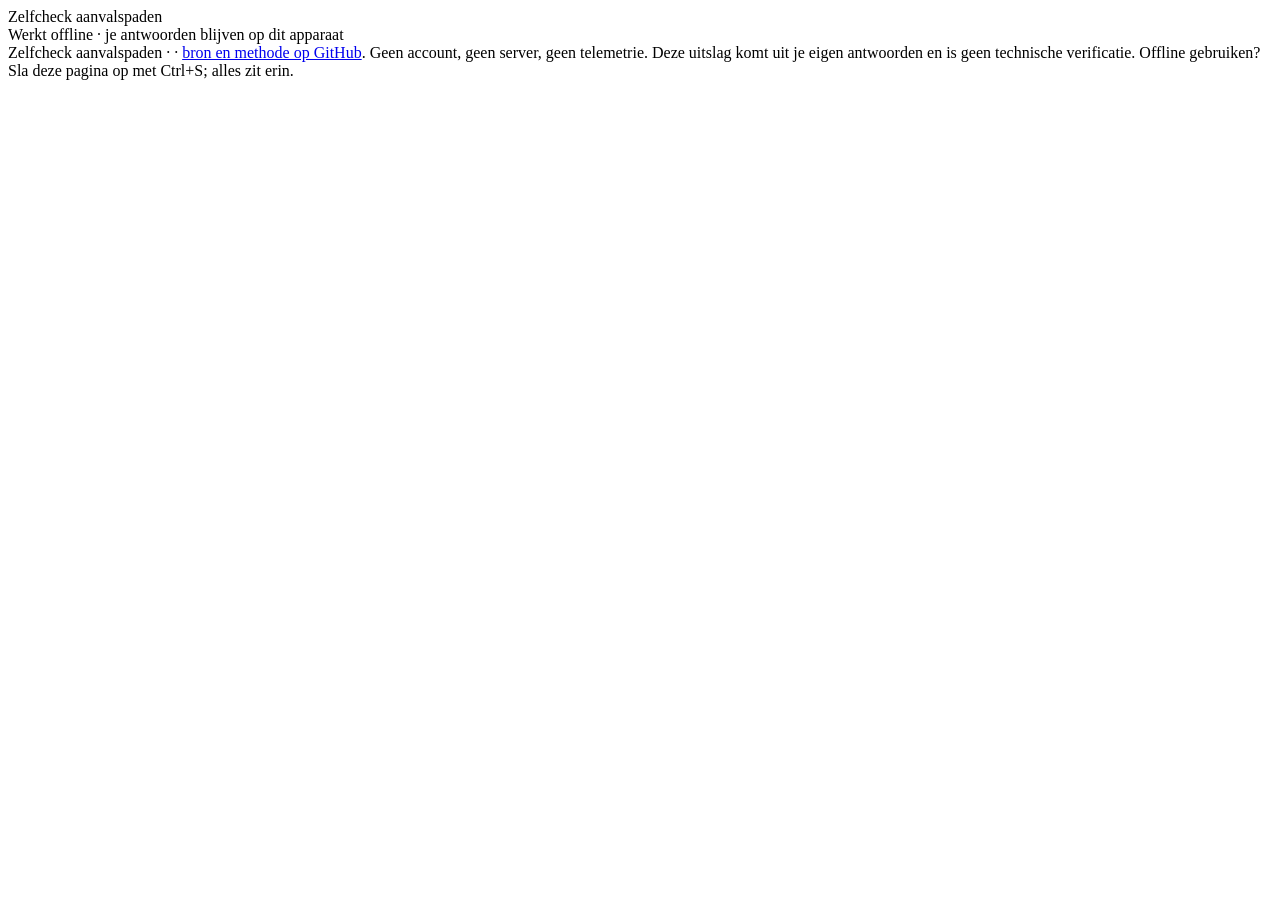
==== check/bron/index.html @ 30c916ea "check: de zelfcheck gebouwd vanaf de bron, een offline HTML met CSP-hashes en browsertests" ====
<!doctype html>
<html lang="nl">
<head>
<meta charset="utf-8">
<meta name="viewport" content="width=device-width, initial-scale=1">
<meta http-equiv="Content-Security-Policy" content="default-src 'none'; script-src 'sha256-__SCRIPT_HASH__'; style-src 'sha256-__STYLE_HASH__'; img-src data:; form-action 'none'; base-uri 'none'">
<title>Zelfcheck aanvalspaden</title>
<meta name="description" content="Offline zelfcheck: welke aanvalspaden staan bij jullie open? Alle vragen en regels komen uit een open bron.">
<style>__CSS__</style>
</head>
<body>
<header>
  <div class="binnen">
    <div class="naam">Zelfcheck aanvalspaden</div>
    <div class="sub">Werkt offline &middot; je antwoorden blijven op dit apparaat</div>
  </div>
</header>

<main id="app">
  <noscript>
    <section class="kaart">
      <h1>Zelfcheck aanvalspaden</h1>
      <p>Deze zelfcheck rekent in je browser, zodat je antwoorden nergens heen gaan. Daarvoor is JavaScript
      nodig. De vragen en de regels staan open in <code>paden.json</code> in de repository, dus je kunt ze
      ook zonder deze pagina lezen.</p>
    </section>
  </noscript>
</main>

<footer>
  <div class="binnen">
    Zelfcheck aanvalspaden &middot; <span id="versie"></span> &middot;
    <a href="https://github.com/security-commons-nl/aanvalspaden" rel="noopener">bron en methode op GitHub</a>.
    Geen account, geen server, geen telemetrie. Deze uitslag komt uit je eigen antwoorden en is geen
    technische verificatie. Offline gebruiken? Sla deze pagina op met Ctrl+S; alles zit erin.
  </div>
</footer>

<script>__SCRIPT__</script>
</body>
</html>
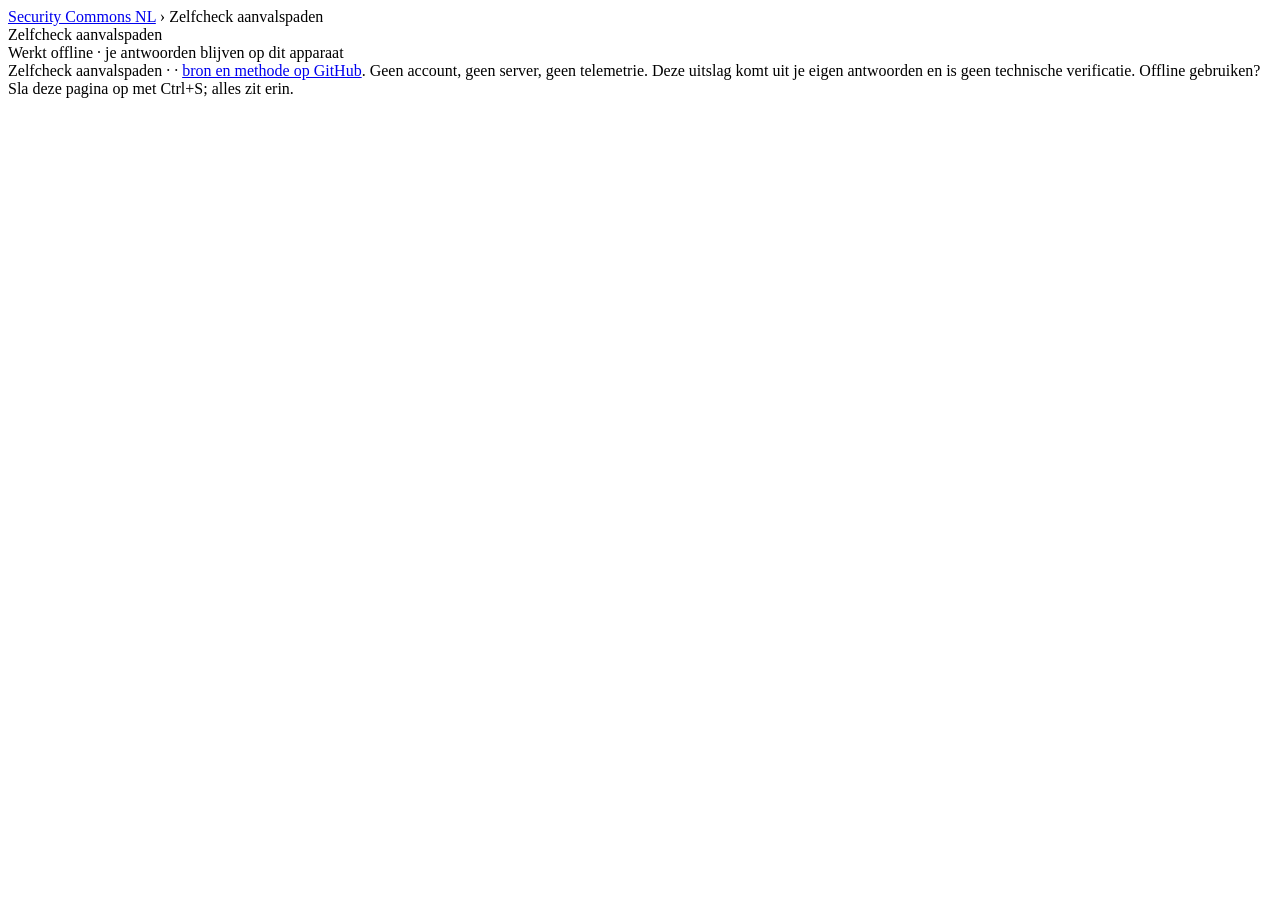
==== commit 15ede4ba: "check: kruimelpad in de header (statuut B10), met test" ====
--- a/check/bron/index.html
+++ b/check/bron/index.html
@@ -11,6 +11,7 @@
 <body>
 <header>
   <div class="binnen">
+    <nav class="kruimel" aria-label="Kruimelpad"><a href="https://security-commons-nl.github.io/">Security Commons NL</a> &rsaquo; <span>Zelfcheck aanvalspaden</span></nav>
     <div class="naam">Zelfcheck aanvalspaden</div>
     <div class="sub">Werkt offline &middot; je antwoorden blijven op dit apparaat</div>
   </div>
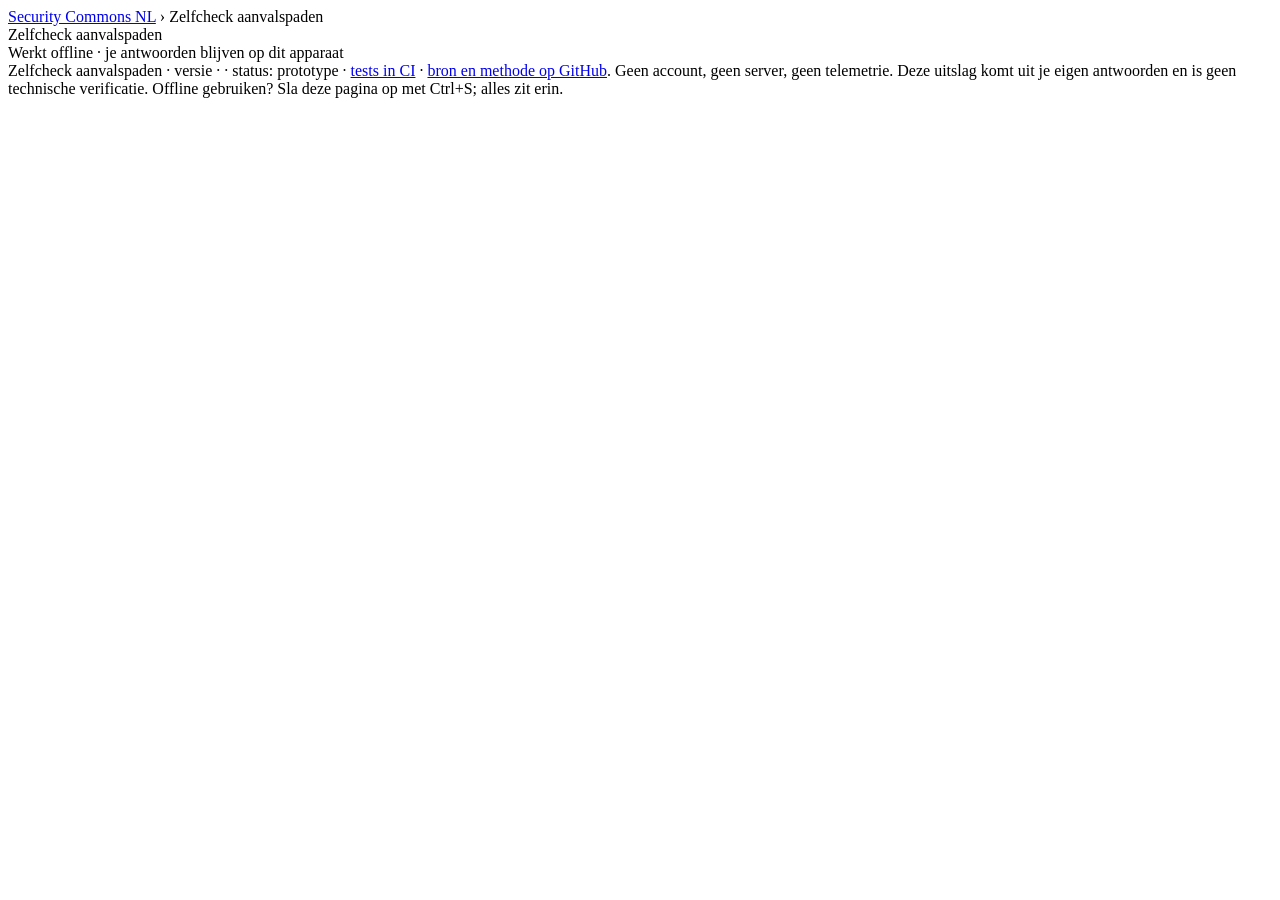
==== commit b29f064f: "zelfcheck: de lat in de voet (C5): versie van de app, status en tests in CI zichtbaar" ====
--- a/check/bron/index.html
+++ b/check/bron/index.html
@@ -5,6 +5,7 @@
 <meta name="viewport" content="width=device-width, initial-scale=1">
 <meta http-equiv="Content-Security-Policy" content="default-src 'none'; script-src 'sha256-__SCRIPT_HASH__'; style-src 'sha256-__STYLE_HASH__'; img-src data:; form-action 'none'; base-uri 'none'">
 <title>Zelfcheck aanvalspaden</title>
+<link rel="icon" href="[data-uri]" type="image/svg+xml">
 <meta name="description" content="Offline zelfcheck: welke aanvalspaden staan bij jullie open? Alle vragen en regels komen uit een open bron.">
 <style>__CSS__</style>
 </head>
@@ -28,9 +29,13 @@
   </noscript>
 </main>
 
+<input type="file" id="bestand-meting" accept="application/json,.json" hidden
+       aria-label="Exportbestand uit de meting">
+
 <footer>
   <div class="binnen">
-    Zelfcheck aanvalspaden &middot; <span id="versie"></span> &middot;
+    Zelfcheck aanvalspaden &middot; versie <span id="versie-app"></span> &middot; <span id="versie"></span> &middot;
+    status: prototype &middot; <a href="https://github.com/security-commons-nl/aanvalspaden/actions/workflows/ci.yml" rel="noopener">tests in CI</a> &middot;
     <a href="https://github.com/security-commons-nl/aanvalspaden" rel="noopener">bron en methode op GitHub</a>.
     Geen account, geen server, geen telemetrie. Deze uitslag komt uit je eigen antwoorden en is geen
     technische verificatie. Offline gebruiken? Sla deze pagina op met Ctrl+S; alles zit erin.
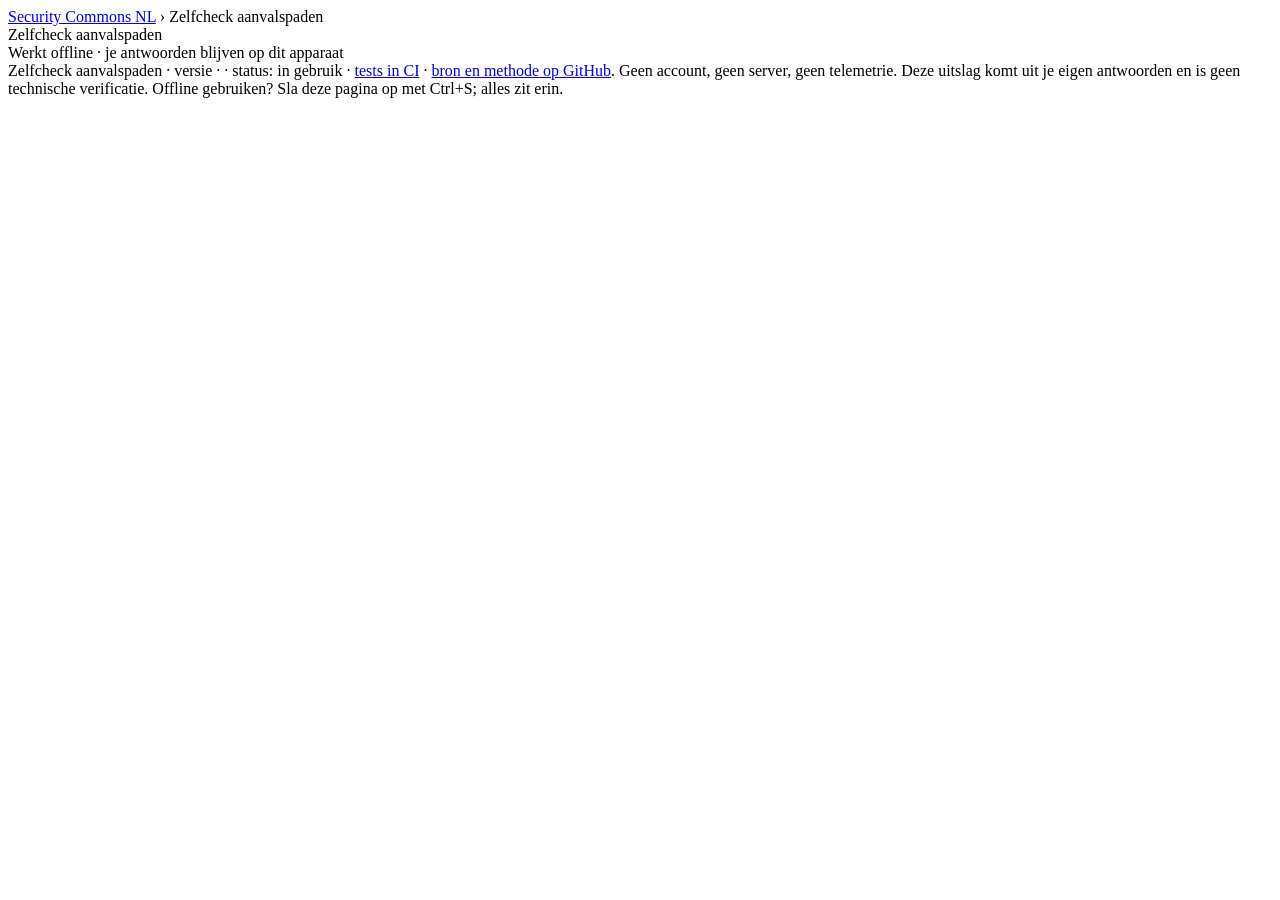
==== commit 26d6a31e: "status: in gebruik; zelfcheck en meting tonen de status op de pagina (keuze A, 30-10-2026)" ====
--- a/check/bron/index.html
+++ b/check/bron/index.html
@@ -35,7 +35,7 @@
 <footer>
   <div class="binnen">
     Zelfcheck aanvalspaden &middot; versie <span id="versie-app"></span> &middot; <span id="versie"></span> &middot;
-    status: prototype &middot; <a href="https://github.com/security-commons-nl/aanvalspaden/actions/workflows/ci.yml" rel="noopener">tests in CI</a> &middot;
+    status: in gebruik &middot; <a href="https://github.com/security-commons-nl/aanvalspaden/actions/workflows/ci.yml" rel="noopener">tests in CI</a> &middot;
     <a href="https://github.com/security-commons-nl/aanvalspaden" rel="noopener">bron en methode op GitHub</a>.
     Geen account, geen server, geen telemetrie. Deze uitslag komt uit je eigen antwoorden en is geen
     technische verificatie. Offline gebruiken? Sla deze pagina op met Ctrl+S; alles zit erin.
